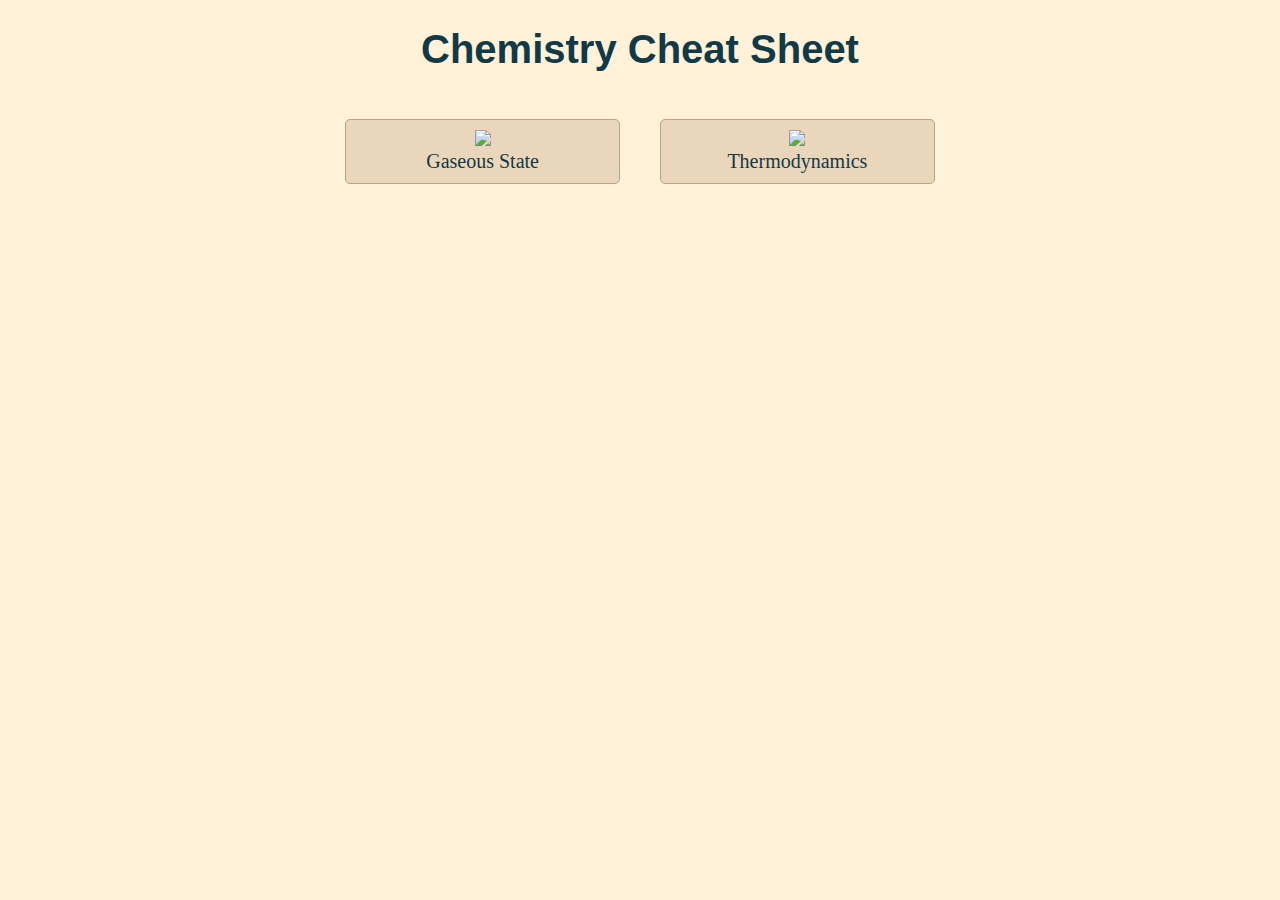
==== index.html @ 613e5c54 "first commit" ====
<!DOCTYPE html>
<html lang="en">
<head>
    <meta charset="UTF-8">
    <meta name="viewport" content="width=device-width, initial-scale=1.0">
    <title>Document</title>
    <link rel= "stylesheet" href= "style.css">
    <script type="text/javascript" async
        src="https://cdnjs.cloudflare.com/ajax/libs/mathjax/2.7.7/MathJax.js?config=TeX-MML-AM_CHTML">
    </script>
</head>
<body>
    <h1> Chemistry Cheat Sheet </h1>
    <div class="box">
        
        <div class="specific"> 
        <img src="https://chem.libretexts.org/@api/deki/files/78595/mindtouch.page%2523thumbnail?revision=2">
        <br>
        <a href="gaseous.html"> Gaseous State </a>
        </div>


        <div class="specific"> 
           <img src="https://chem.libretexts.org/@api/deki/files/70081/mindtouch.page%2523thumbnail?revision=2">
           <br>
           <a href="gaseous.html"> Thermodynamics</a>
           
        </div>
    
    </div>
    
</body>
</html>
---- style.css ----
h1 {
    text-align: center;
    color: #113946;
    font-size: 40px;
    animation: h1 2s infinite alternate; 
  
    font-family: "Arial";
}

 
.box{
    display: flex;
    justify-content: center;
    
    
    

}


a{
    text-decoration: none;
    color: #113946;
    font-size: 20px;
}

.specific{
    background-color: #EAD7BB;
    border: 1px solid #BCA37F;
    height: 20%;
    width: 20%;
    margin: 20px;
    padding: 10px;
    border-radius: 5px;
    text-align: center;

}

body{
    background-color:#FFF2D8;
}

@keyframes h1 {
    from {color: #5D12D2;}
    to {color: #FF6AC2;}
  }
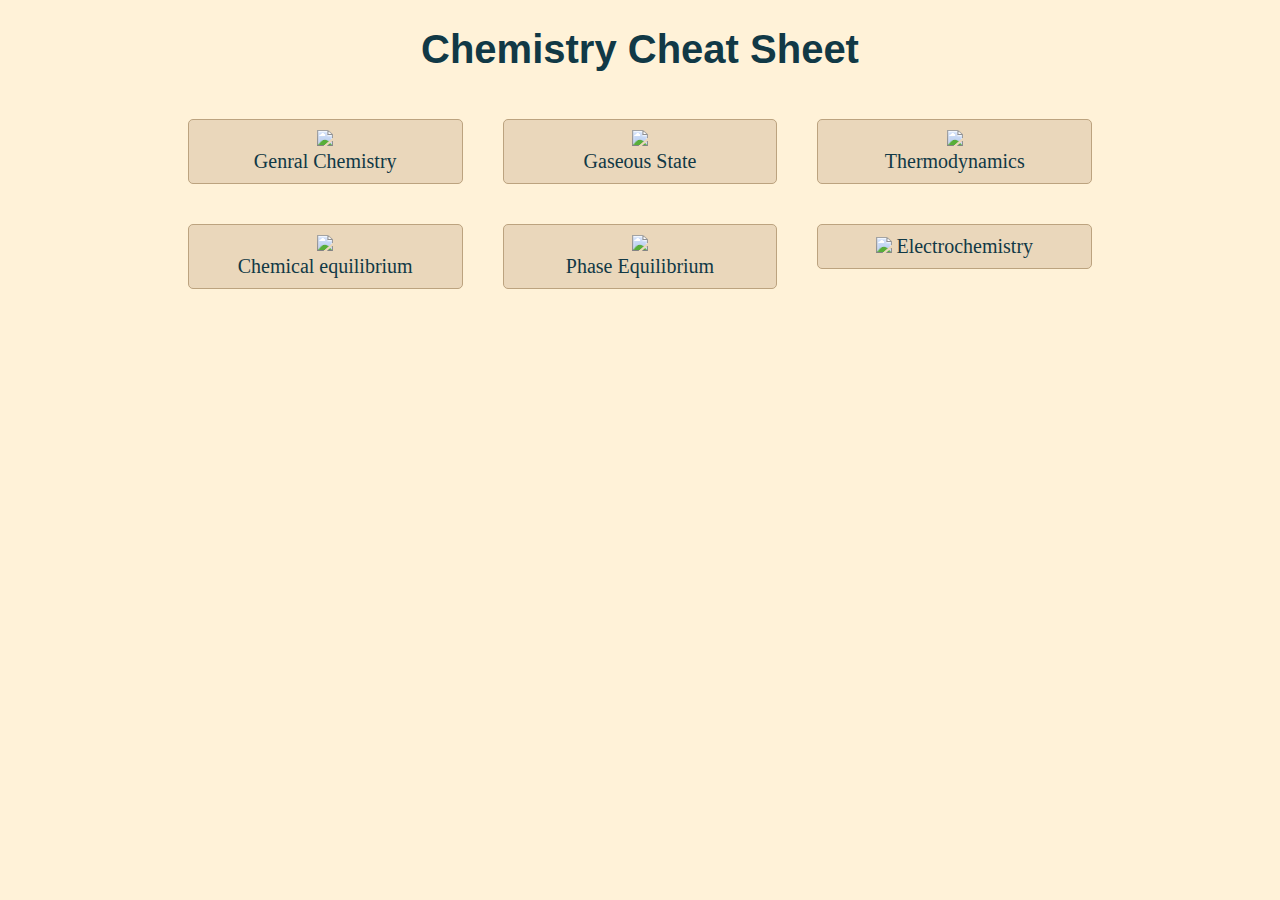
==== commit edc6108f: "some new topics added" ====
--- a/index.html
+++ b/index.html
@@ -3,8 +3,9 @@
 <head>
     <meta charset="UTF-8">
     <meta name="viewport" content="width=device-width, initial-scale=1.0">
-    <title>Document</title>
+    <title> Chemistry Cheatsheet</title>
     <link rel= "stylesheet" href= "style.css">
+    <link rel="icon" href="https://cdn-icons-png.flaticon.com/512/8716/8716846.png" type="image/x-icon">
     <script type="text/javascript" async
         src="https://cdnjs.cloudflare.com/ajax/libs/mathjax/2.7.7/MathJax.js?config=TeX-MML-AM_CHTML">
     </script>
@@ -12,6 +13,13 @@
 <body>
     <h1> Chemistry Cheat Sheet </h1>
     <div class="box">
+
+
+        <div class="specific">
+            <img src="https://chem.libretexts.org/@api/deki/files/42843/mindtouch.page%2523thumbnail?revision=4">
+            <br>
+            <a href ="Genralcy.html"> Genral Chemistry</a>
+        </div>
         
         <div class="specific"> 
         <img src="https://chem.libretexts.org/@api/deki/files/78595/mindtouch.page%2523thumbnail?revision=2">
@@ -26,7 +34,38 @@
            <a href="gaseous.html"> Thermodynamics</a>
            
         </div>
-    
+
+                               
+    </div>
+
+
+    <div class="box">
+        
+
+        <div class="specific">
+            <img src="https://chem.libretexts.org/@api/deki/files/113100/mindtouch.page%2523thumbnail?revision=1">
+            <br>
+            <a hrf = "equilibrium.html"> Chemical equilibrium</a>
+        </div>
+
+        <div class="specific">
+            <img src="https://chem.libretexts.org/@api/deki/files/113102/mindtouch.page%2523thumbnail?revision=1">
+            <br>
+            <a href="phase_equilibrium.html"> Phase Equilibrium</a>
+        </div>
+
+        <div class="specific">
+
+            <img src="https://chem.libretexts.org/@api/deki/files/113101/mindtouch.page%2523thumbnail?revision=1">
+            <a href="elctrochemistry.html"> Electrochemistry</a>
+        </div>
+
+
+
+
+
+
+
     </div>
     
 </body>
--- a/style.css
+++ b/style.css
@@ -44,3 +44,24 @@
     from {color: #5D12D2;}
     to {color: #FF6AC2;}
   }
+
+  @media only screen and (max-width: 600px)
+   {
+
+    .box{
+        flex-direction: column;
+        align-items: center;
+    }
+
+    .specific{
+
+        height: 20%;
+        width: 70%;
+       
+    }
+
+    h1{
+        font-size: 26px;
+        text-decoration: underline;
+    }
+}